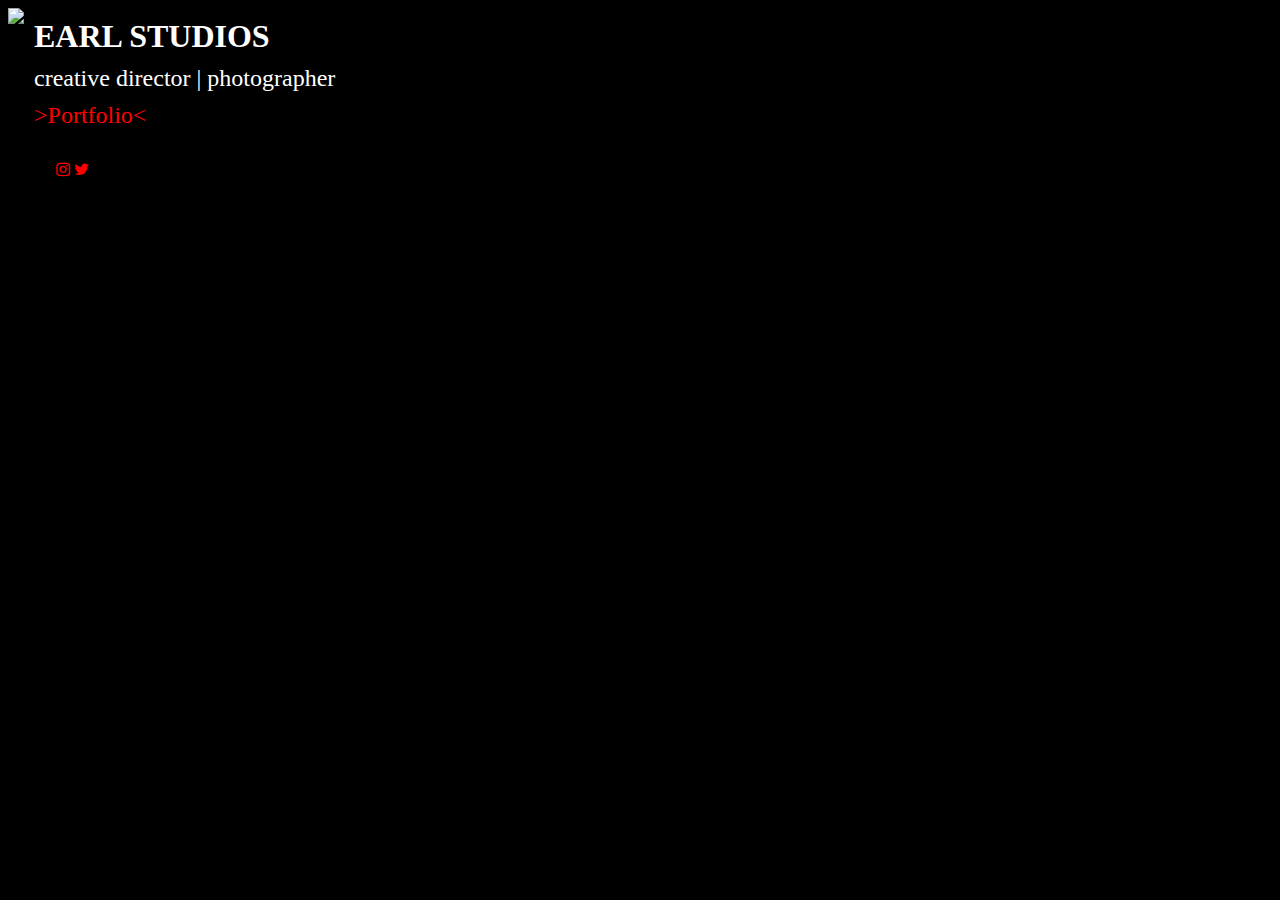
==== index.html @ cfdae95b "index" ====
<!DOCTYPE html>
<html>
<head>
	<meta charset="utf-8">
	<meta name="viewport" content="width=device-width, initial-scale=1">
	<title>earlstudios</title>
	<link href="https://cdn.jsdelivr.net/npm/bootstrap@5.1.1/dist/css/bootstrap.min.css" rel="stylesheet" integrity="sha384-F3w7mX95PdgyTmZZMECAngseQB83DfGTowi0iMjiWaeVhAn4FJkqJByhZMI3AhiU" crossorigin="anonymous">
	<link rel="stylesheet" type="text/css" href="landing.css">
</head>

<body>
	<div class="container">
<img src="landing.jpg">

<div class="wrapper">
<h1>EARL STUDIOS</h1>



<p>creative director | photographer </p>


<p> <a href="Home.html"> >Portfolio< </a></p>



<footer>
  <link rel="stylesheet" href="https://cdnjs.cloudflare.com/ajax/libs/font-awesome/4.7.0/css/font-awesome.min.css">
  <a href="https://www.instagram.com/mr__earl/" class="fa fa-instagram"> 
  
</a>
<a href="https://twitter.com/mr___earl?s=11" class="fa fa-twitter" ></a>
</footer>
</div>
</div>

</body>
</html>
---- landing.css ----
body{
	background-color: black;
}


img{
	max-height: 80%;
	max-width: 60%;

}



h1, p , footer{
	margin: 10px;
	
}
h1{
	font-family: spaceline;
	color: white;
	font-size: 2em;
}

p{
	font-family: montserrat;
	color: white;
	font-size: 1.5em;
}
.container{
	display: flex;
	flex-wrap: wrap-reverse;

}



a{
	text-decoration: none;
	color: red;
}
footer{
	margin: 10%;
}
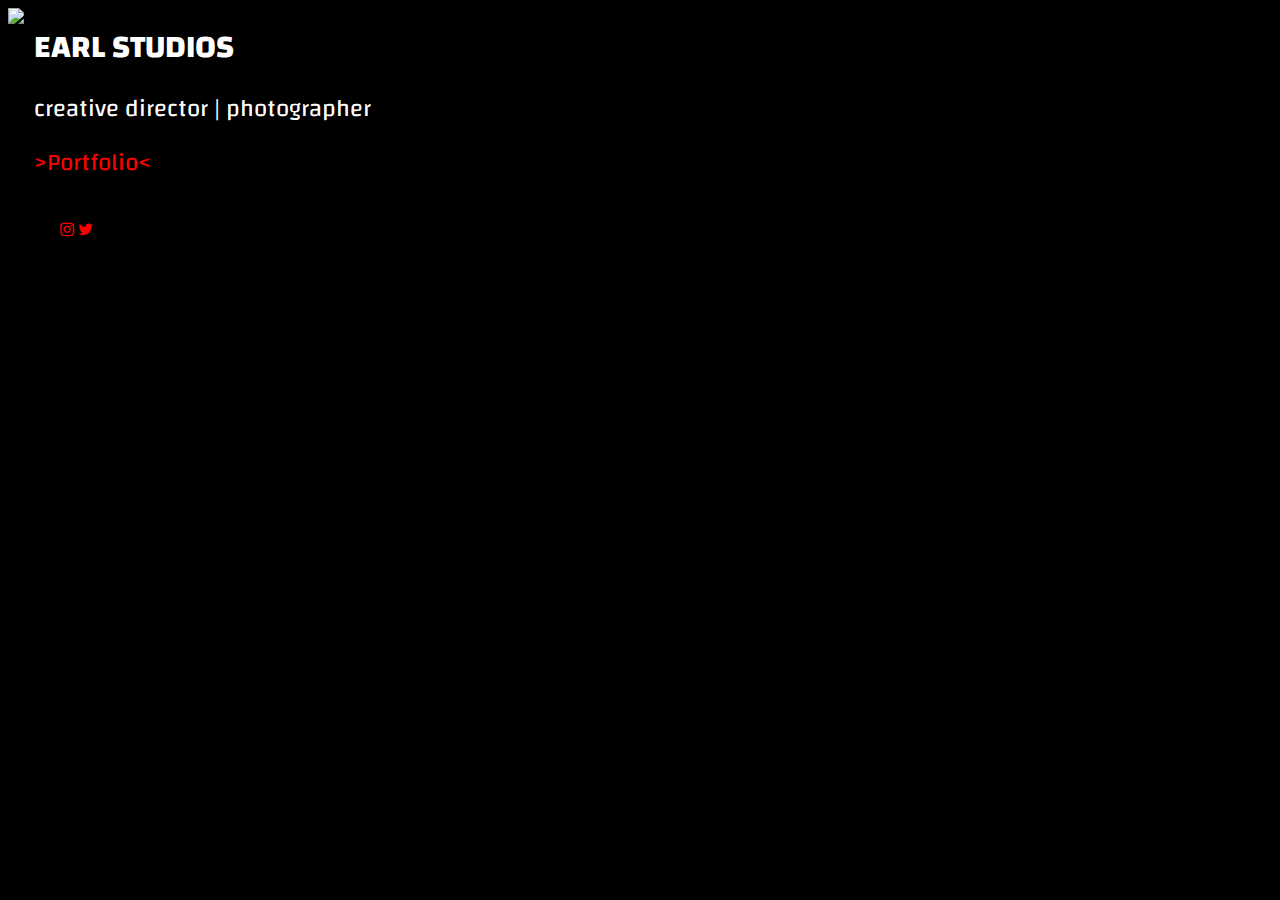
==== commit c440ae37: "landing page font" ====
--- a/index.html
+++ b/index.html
@@ -5,6 +5,7 @@
 	<meta name="viewport" content="width=device-width, initial-scale=1">
 	<title>earlstudios</title>
 	<link href="https://cdn.jsdelivr.net/npm/bootstrap@5.1.1/dist/css/bootstrap.min.css" rel="stylesheet" integrity="sha384-F3w7mX95PdgyTmZZMECAngseQB83DfGTowi0iMjiWaeVhAn4FJkqJByhZMI3AhiU" crossorigin="anonymous">
+	 <link href="https://fonts.googleapis.com/css2?family=Changa:wght@300&display=swap" rel="stylesheet">
 	<link rel="stylesheet" type="text/css" href="landing.css">
 </head>
 
--- a/landing.css
+++ b/landing.css
@@ -16,13 +16,13 @@
 	
 }
 h1{
-	font-family: spaceline;
+	font-family: changa;
 	color: white;
 	font-size: 2em;
 }
 
 p{
-	font-family: montserrat;
+	font-family: changa;
 	color: white;
 	font-size: 1.5em;
 }
